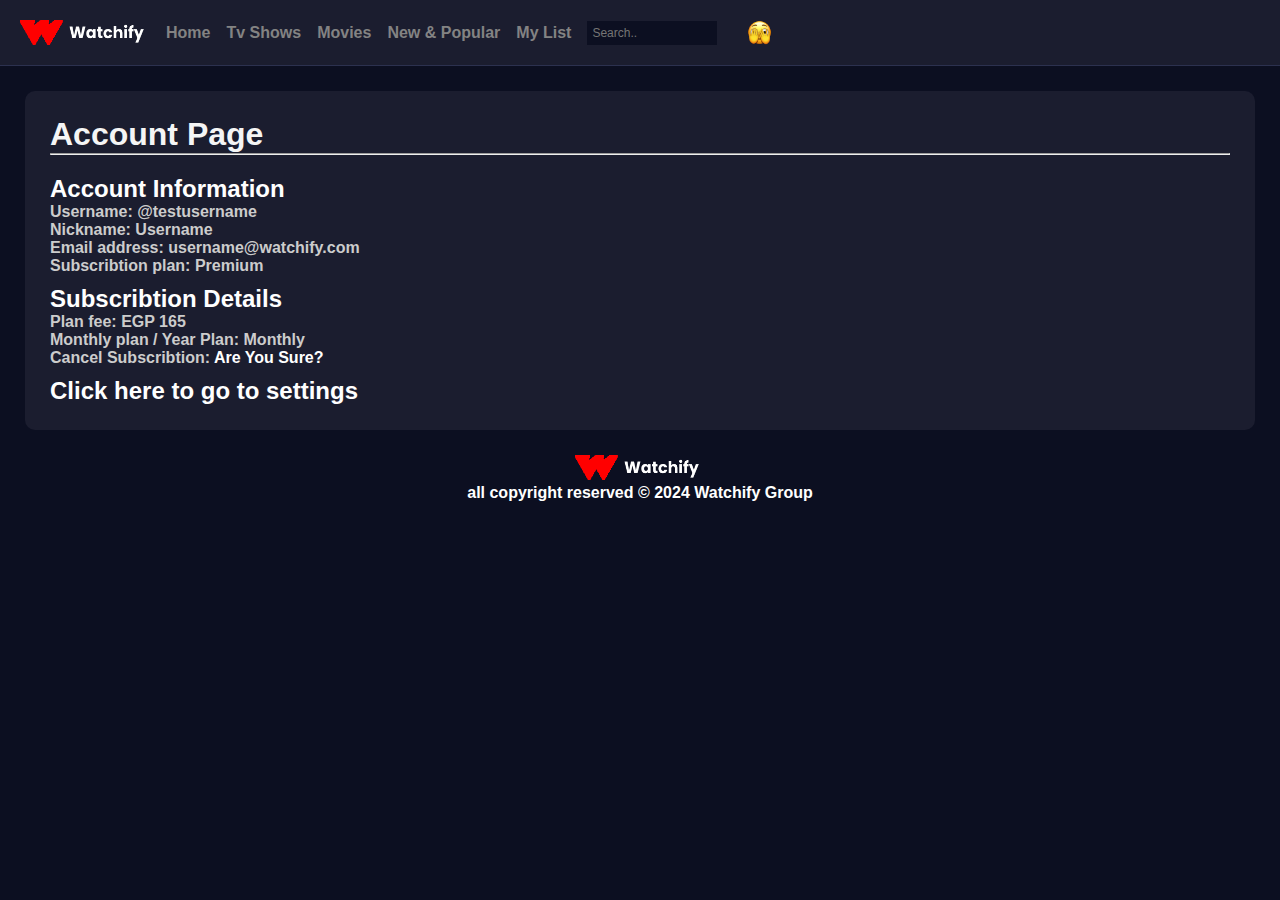
==== account.html @ 8aadfb36 "The Last Code Update." ====
<!DOCTYPE html>
<html lang="en">
  <head>
    <meta charset="UTF-8" />
    <meta name="viewport" content="width=device-width, initial-scale=1.0" />
    <title>Watchify</title>
    <link
      rel="shortcut icon"
      href="assets/imgs/favicon.ico"
      type="image/x-icon"
    />
    <link rel="stylesheet" href="assets/css/style.css" />
    <link
      rel="stylesheet"
      href="https://kit-pro.fontawesome.com/releases/v5.13.0/css/pro.min.css"
    />
  </head>
  <body>
    <header>
      <a class="logo" href="home.html"
        ><img src="assets/imgs/logo.png" width="130" height="25" alt="Watchify"
      /></a>
      <a class="header-a" href="home.html">Home</a>
      <a class="header-a" href="#">Tv Shows</a>
      <a class="header-a" href="#">Movies</a>
      <a class="header-a" href="#">New & Popular</a>
      <a class="header-a" href="mylist.html">My List</a>
      <div class="search header-a">
        <form method="get">
          <input
            class="search-bar"
            type="text"
            name="search"
            placeholder="Search.."
          />
        </form>
      </div>
      <div class="profiles-dropdown">
        <img
          src="assets/imgs/profile1.png"
          height="25"
          width="25"
          alt="profile"
        />
        <i class="fas fa-chevron-down"></i>
        <div class="profiles-dropdown-content">
          <a href="#">Username 2</a>
          <a href="account.html">Account</a>
        </div>
      </div>
    </header>
    <div class="account-info">
      <div class="title">
        <h1>Account Page</h1>
        <hr />
      </div>
      <h2>Account Information</h2>
      <div class="info">
        <p>Username: @testusername</p>
        <p>Nickname: Username</p>
        <p>Email address: username@watchify.com</p>
        <p>Subscribtion plan: Premium</p>
      </div>
      <h2>Subscribtion Details</h2>
      <div class="info">
        <p>Plan fee: EGP 165</p>
        <p>Monthly plan / Year Plan: Monthly</p>
        <p>Cancel Subscribtion: <a href="#">Are You Sure?</a></p>
      </div>
      <a href="settings.html"><h2>Click here to go to settings</h2></a>
    </div>
    <footer>
      <img src="assets/imgs/logo.png" width="130" height="25" alt="Watchify" />
      <p>all copyright reserved &copy; 2024 Watchify Group</p>
    </footer>
  </body>
</html>
---- assets/css/style.css ----
* {
  margin: 0;
  padding: 0;
}
*::-webkit-scrollbar {
  width: 6px;
}
*::-webkit-scrollbar-track {
  background: #ffffff;
}
*::-webkit-scrollbar-thumb {
  background-color: #16192d;
}
body {
  background: #0c0f21;
  font-family: "Trebuchet MS", "Lucida Sans Unicode", "Lucida Grande",
    "Lucida Sans", Arial, sans-serif;
  font-weight: bold;
}
a {
  text-decoration: none;
  color: #ffffff;
}
ul {
  list-style-type: none;
}
/* Header Start */
header {
  display: flex;
  align-items: center;
  background-color: #1b1d2f;
  color: #ffffff;
  padding: 20px;
  border-bottom: 1px solid #2c314f;
}
header .logo {
  display: flex;
  align-items: center;
}
header .header-a {
  text-decoration: none;
  color: #838383;
  margin-left: 1rem;
}
header a.header-a.active {
  color: #ffffff;
}
header .header-a:hover {
  color: #ffffff;
}

header .search-bar {
  width: 120px;
  font-size: 12px;
  border: none;
  background-color: #0c0f21;
  color: #ffffff;
  padding: 5px 5px 5px;
  -webkit-transition: width 0.4s ease-out;
  transition: width 0.4s ease-out;
}

header .search-bar:focus {
  width: 100%;
}

header .search-bar:hover {
  width: 100%;
}

.profiles-dropdown {
  position: relative;
  display: flex;
  justify-content: center;
  align-items: center;
  margin-left: 30px;
}

.profiles-dropdown i {
  margin-left: 5px;
}

.profiles-dropdown-content {
  display: none;
  position: absolute;
  background-color: #f9f9f9;
  min-width: 160px;
  box-shadow: 0px 8px 16px 0px rgba(0, 0, 0, 0.2);
  z-index: 99999;
}

.profiles-dropdown-content a {
  color: black;
  padding: 12px 16px;
  text-decoration: none;
  display: block;
}

.profiles-dropdown-content a:hover {
  background-color: #f1f1f1;
}

.profiles-dropdown:hover .profiles-dropdown-content {
  display: block;
}

@media screen and (max-width: 768px) {
  header {
    display: block;
    text-align: center;
    font-size: 12px;
  }

  header a {
    margin-bottom: 20px;
    margin-left: 0;
  }
}
/* Header End */

/* Main Start */
.main {
  margin: 20px;
}
.main .section.sm-cards-md {
  margin: 20px;
  padding: 15px 15px 0 15px;
  background-color: #1b1d2f;
  color: #ffffff;
  border-radius: 10px;
}
.main .section.cards-md {
  margin: 20px;
  padding: 15px 15px 0px 15px;
  background-color: #1b1d2f;
  color: #ffffff;
  border-radius: 10px;
}
.main .section .title .plus {
  float: right;
  color: #838383;
  text-decoration: none;
}
.main .section .title .plus:hover {
  color: #ffffff;
}
.main .section .cards {
  margin: 10px;
  display: flex;
  justify-content: flex-start;
  align-items: center;
  overflow-x: auto;
}
.main .section .cards .MovieBlock {
  min-height: 280px;
  display: inline-block;
  position: relative;
  min-width: 200px;
  max-width: 260px;
  margin: 0 10px 20px;
  border-radius: 4px;
  overflow: hidden;
  background-color: #181d25;
}
.main .section .cards .MovieBlock.cw-block {
  min-height: 160px;
  width: 280px;
  min-width: 280px;
  max-width: 380px;
}
.main .section .cards .MovieBlock.cw-block .line {
  bottom: 0;
  left: 0;
  height: 5px;
  background-color: #ce0000;
  border: none;
}
.main .section .cards .MovieBlock .Poster {
  display: block;
  width: 100%;
  height: 280px;
  overflow: hidden;
  background-size: 100% 100%;
}
.main .section .cards .MovieBlock .cw-Poster {
  height: 160px;
}
.main .section .cards .MovieBlock .Poster > img {
  width: 100%;
  height: 100%;
  display: block;
  position: relative;
  z-index: 10;
  max-width: 100%;
}
.main .section .cards::-webkit-scrollbar {
  display: none;
}
.main .section .cards-genre {
  display: flex;
  justify-content: flex-start;
  align-items: center;
  overflow-x: auto;
}
.main .section .cards-genre > a {
  margin: 10px;
  text-decoration: none;
  color: #ffffff;
  border-radius: 8px;
  background-color: rgba(189, 196, 236, 0.06);
  box-shadow: 0 4px 6px rgba(0, 0, 0, 0.1);
  display: flex;
  align-items: center;
  justify-content: center;
  width: 237.471px;
  height: 115.514px;
}
.main .section .cards-genre > a .genere {
  text-align: center;
  font-size: 18px;
  padding: 10px;
}
.main .section .cards-genre > a .genere:hover,
.main .section .cards-genre > a:hover {
  background-color: #ffffff;
  color: #000000;
}
.main .section .cards-genre::-webkit-scrollbar {
  display: none;
}
/* Main End */

/* Spinner Start */
.spinner {
  margin: 185px auto;
  width: 50px;
  height: 40px;
  text-align: center;
  font-size: 10px;
  -webkit-transition: 0.4s all cubic-bezier(1, -1.07, 0, 1.57);
  -o-transition: 0.4s all cubic-bezier(1, -1.07, 0, 1.57);
  transition: 0.4s all cubic-bezier(1, -1.07, 0, 1.57);
}
.spinner > div {
  background-color: #fff;
  height: 100%;
  width: 6px;
  display: inline-block;
  -webkit-animation: sk-stretchdelay 1.2s infinite ease-in-out;
  animation: sk-stretchdelay 1.2s infinite ease-in-out;
  margin: 0 2px;
}
.spinner .rect2 {
  -webkit-animation-delay: -1.1s;
  animation-delay: -1.1s;
}
.spinner .rect3 {
  -webkit-animation-delay: -1s;
  animation-delay: -1s;
}
.spinner .rect4 {
  -webkit-animation-delay: -0.9s;
  animation-delay: -0.9s;
}
@-webkit-keyframes sk-stretchdelay {
  0%,
  40%,
  100% {
    -webkit-transform: scaleY(0.4);
  }
  20% {
    -webkit-transform: scaleY(1);
  }
}
@keyframes sk-stretchdelay {
  0%,
  40%,
  100% {
    transform: scaleY(0.4);
    -webkit-transform: scaleY(0.4);
  }
  20% {
    transform: scaleY(1);
    -webkit-transform: scaleY(1);
  }
}
/* Spinner End */

/* Footer Start */
footer {
  text-align: center;
  color: #ffffff;
  direction: ltr;
  margin: 25px 0 25px 0;
}
/* Footer End */

/* Profile Start */
.title-profile {
  justify-content: center;
  color: #ffffff;
  font-size: 30px;
  text-align: center;
}
.profile-list {
  display: flex;
  justify-content: center;
  align-items: center;
  margin-top: 45px;
}
.profile-item {
  border: none;
  background-color: #0c0f21;
  color: #ffffff;
  font-size: 20px;
  margin: 10px;
}
.profile-item:hover,
.profile-avatar:hover {
  background-color: #2c314f;
  border-radius: 20px;
}
.profile-avatar {
  width: 220px;
  height: 220px;
  background-repeat: no-repeat;
  background-position: center;
  background-color: #1b1d2f;
}
.profile-username {
  text-align: center;
  margin: 10px 0 0;
}
/* Profile End */

/* Account Info Start */
.account-info {
  margin: 25px;
  padding: 25px 25px 25px 25px;
  background-color: #1b1d2f;
  color: #ffffff;
  border-radius: 10px;
}

.account-info .title {
  color: #f5f5f5;
  margin-bottom: 20px;
}

.account-info .info {
  color: #cccccc;
  margin-bottom: 10px;
}
/* Account Info End */

/* Sign In Page Start */
.login-pg-title {
  justify-content: center;
  color: #ffffff;
  font-size: 15px;
  text-align: center;
}

.login-pg-desc {
  justify-content: center;
  color: #cccccc;
  font-size: 15px;
  text-align: center;
}

.login-container {
  padding: 5%;
}

.form-all {
  display: flex;
  flex-direction: column;
  align-items: center;
}

.sign-up-btn-container {
  list-style-type: none;
  padding: 0;
  margin-bottom: 20px;
}

.sign-up-btn-container li {
  margin: 10px;
  border-radius: 10px;
  font-size: 20px;
  text-align: center;
  padding: 10px 20px;
}

.sign-up-apple {
  background-color: #000000;
}

.sign-up-facebook {
  background-color: #1729ce;
}

.sign-up-google {
  background-color: #ffffff;
}
.sign-up-google a {
  color: #000000;
}
.sign-in-form-container {
  width: 100%;
  max-width: 400px;
  color: #ffffff;
}

.form-group {
  margin-bottom: 15px;
}

.form-group label {
  display: block;
  font-weight: bold;
}

.form-group input[type="text"],
.form-group input[type="password"] {
  width: 100%;
  padding: 12px 20px;
  margin: 8px 0;
  border-radius: 6px;
  border: 1px solid #ccc;
}

button {
  background-color: #1b0f33;
  color: #ffffff;
  border: none;
  padding: 15px;
  width: 100%;
  font-weight: bold;
  border-radius: 6px;
  cursor: pointer;
}

button:hover {
  background-color: #2c1854;
}

/* Sign In Page End */
/* Payment Page Start */
.payment-container {
  color: #ffffff;
  width: 80%;
  margin: 0 auto;
  padding: 20px;
}

.heading-blue {
  color: #ff0000;
  margin-bottom: 20px;
}

.heading-red {
  color: #ffffff;
  margin-top: 20px;
}

.payment-option {
  background-color: #111;
  padding: 20px;
  margin-bottom: 20px;
}

.input-field {
  width: 100%;
  padding: 10px;
  margin-bottom: 10px;
  background-color: #222;
  color: #fff;
  border: none;
  border-radius: 5px;
}

.submit-btn {
  width: 100%;
  padding: 10px;
  background-color: #f00;
  color: #fff;
  border: none;
  border-radius: 5px;
  cursor: pointer;
}

.submit-btn:hover {
  background-color: #d00;
}

.link-blue {
  color: #00f;
  text-decoration: none;
}

.link-blue:hover {
  text-decoration: underline;
}
/* Payment Page End */
/* Subscribe Page Start */
.page-container {
  width: 100%;
  margin: 0 auto;
  padding: 20px;
}

.blue-heading {
  color: #00f;
  margin-bottom: 20px;
}

.red-heading {
  color: #f00;
}

.pricing-wrapper {
  display: flex;
  justify-content: space-between;
}

.pricing-box {
  width: calc(40% - 20px);
  background-color: #111;
  padding: 20px;
  margin-bottom: 20px;
}
.pricing-box h2 {
  color: #ff0000;
}
.pricing-box p {
  color: #fff;
  margin-bottom: 10px;
}

.feature-list {
  list-style-type: none;
  color: #fff;
  margin-bottom: 10px;
}
.feature-list-item {
  margin-bottom: 5px;
}
.btn {
  display: inline-block;
  padding: 10px 20px;
  background-color: #f00;
  color: #fff;
  text-decoration: none;
  border-radius: 5px;
}
.btn:hover {
  background-color: #d00;
}
/* Subscribe Page End */

.show-details {
  display: flex;
  margin-bottom: 40px;
}

.show-poster img {
  max-width: 300px;
  height: auto;
  margin-right: 20px;
}

.show-info {
  flex: 1;
}

.show-info h1 {
  color: #fff;
  font-size: 24px;
  margin-bottom: 10px;
}

.genre {
  font-style: italic;
  margin-bottom: 10px;
}

.description {
  margin-bottom: 5px;
}

.cast,
.seasons,
.rating {
  margin-bottom: 5px;
}

.watch-btn {
  font-family: "ITC Benguiat", serif;
  background-color: #dc3545;
  color: #ffffff;
  border: 2px solid #dc3545;
  border-radius: 5px;
  padding: 10px 20px;
  cursor: pointer;
  font-size: 16px;
  font-weight: bold;
  text-transform: uppercase;
  transition: background-color 0.3s, color 0.3s, border-color 0.3s;
}

.watch-btn:hover {
  background-color: #c82333;
  border-color: #c82333;
}

.similar-shows {
  margin-top: 20px;
}

.similar-shows h2 {
  font-size: 10px;
  margin-bottom: 10px;
}

.show-list {
  display: flex;
  justify-content: space-between;
}

.show-item {
  width: 30%;
}

.show-item img {
  width: 70%;
  height: auto;
  margin-bottom: 10px;
}

.show-title {
  font-size: 13px;
  text-align: center;
}

#p {
  color: #8d8d8d;
  font-family: "Franklin Gothic Medium", "Arial Narrow", Arial, sans-serif;
  font-style: unset;
}
/* Body styles */

#header-h1 {
  font-size: 24px;
  margin-bottom: 10px;
}


#section {
  background-color: #16192d;
  color: #fff;
  background-color: rgb(255, 255, 255);
  border-radius: 5px;
  box-shadow: 0 2px 4px rgb(0, 0, 0);
  padding: 20px;
  margin-bottom: 20px;
}

#h2 {
  color: #fff;
  font-size: 20px;
  margin-bottom: 15px;
}

#label {
  display: block;
  margin-bottom: 5px;
}

.bashar-input{
  background-color: #f8f8fa;
  width: 100%;
  padding: 10px;
  margin-bottom: 10px;
  border: 1px solid #ffffff;
  border-radius: 3px;
}

#button {
  background-color: #e50914;
  color: #fff;
  padding: 10px 20px;
  border: none;
  border-radius: 3px;
  cursor: pointer;
  font-size: 16px;
}
main{
  color: #FFFFFF;
}
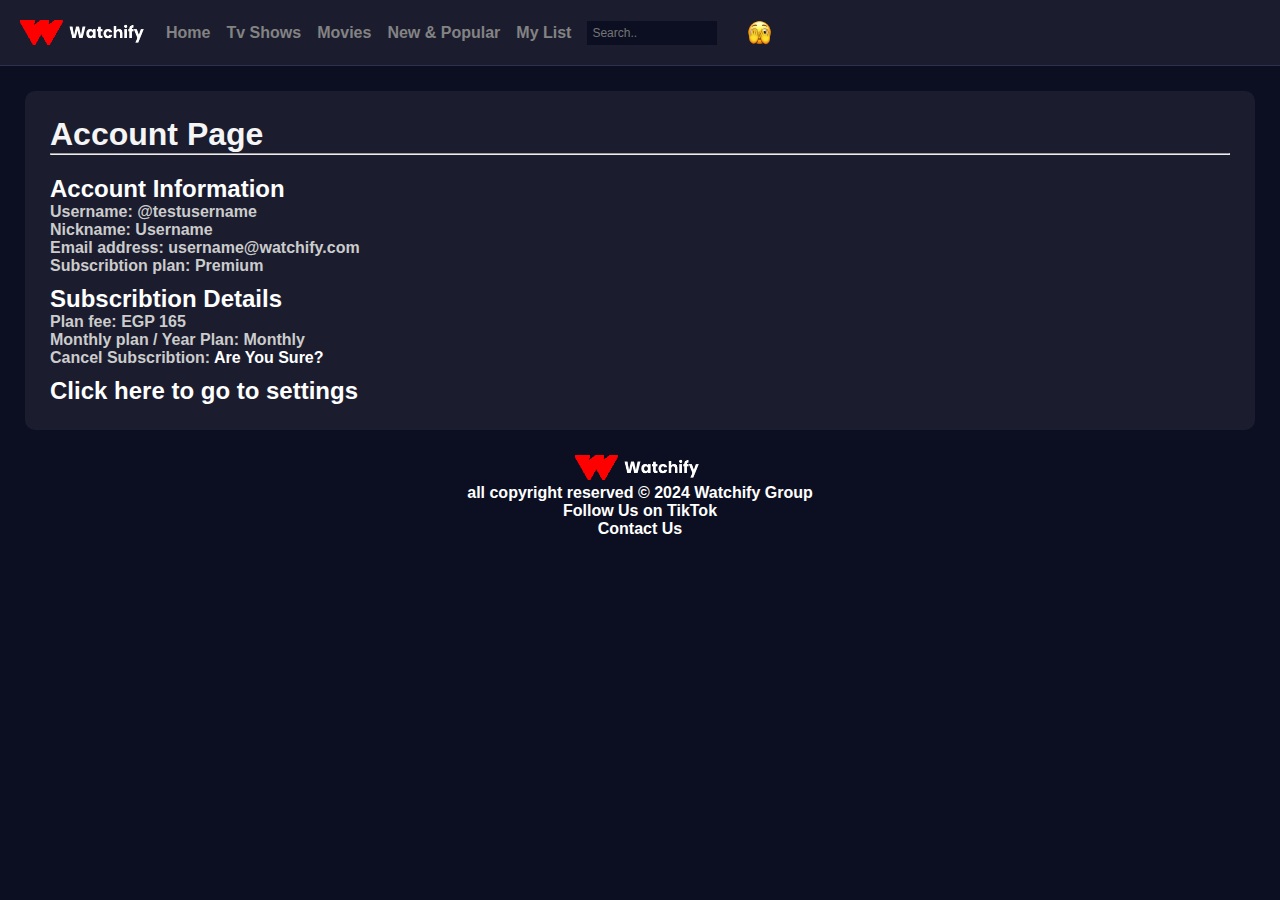
==== commit b98b7771: "Upload Last Edit's" ====
--- a/account.html
+++ b/account.html
@@ -72,6 +72,8 @@
     <footer>
       <img src="assets/imgs/logo.png" width="130" height="25" alt="Watchify" />
       <p>all copyright reserved &copy; 2024 Watchify Group</p>
+      <p><a href="https://tiktok.com/">Follow Us on TikTok</a></p>
+      <p><a href="mailto:admin@watchify.com">Contact Us</a></p>
     </footer>
   </body>
 </html>
